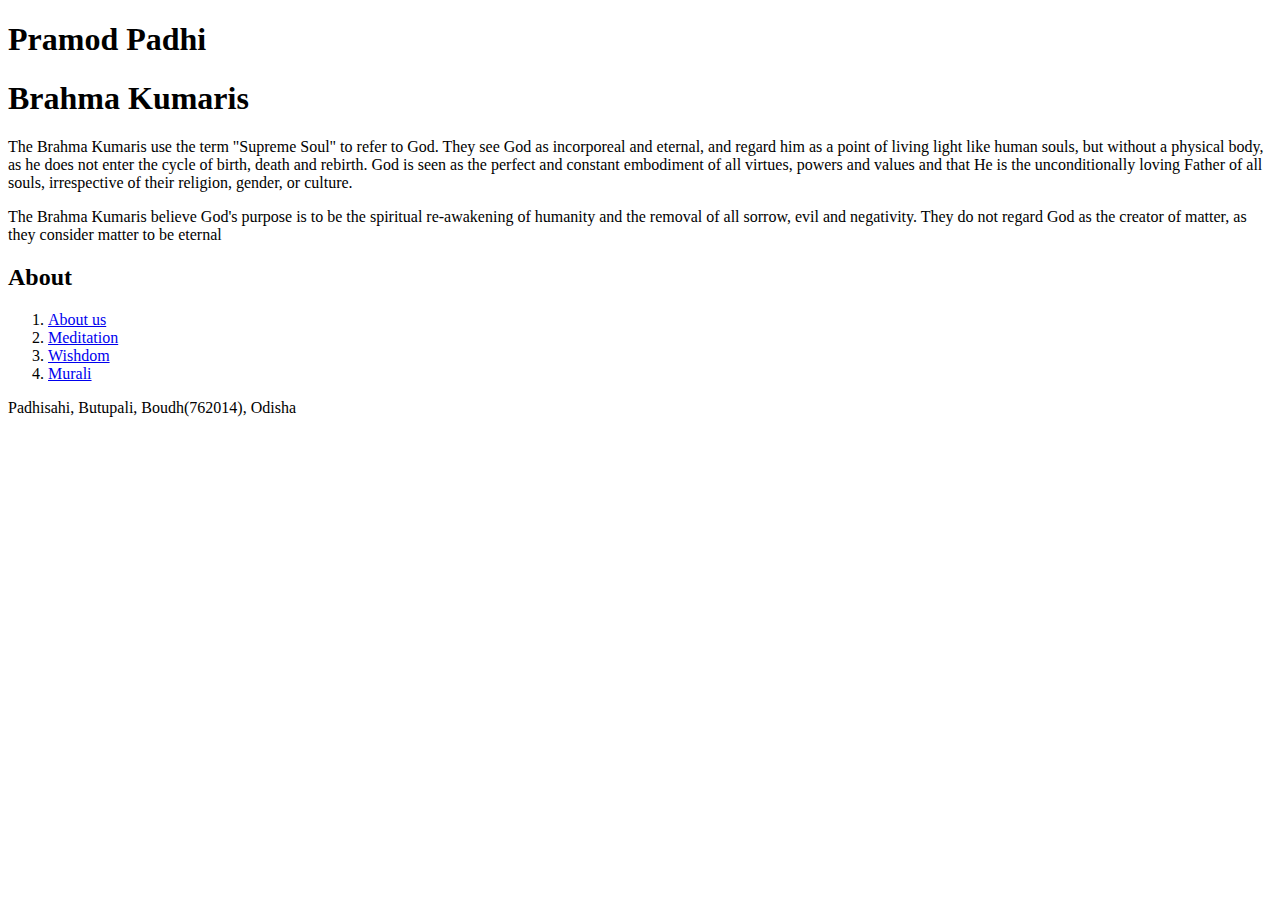
==== index.html @ 830bfdcf "added brahma kumari" ====
<!DOCTYPE html>
<html>
    <head>
        <meta charset="utf-8">
        <meta name="author" content="Pranab">

        <meta http-equiv="X-UA-Compatible" content="IE=edge">
        <meta name="viewport" content="width=device-width, initial-scale=1.0">
        
        <title>My First Layout</title>
        <link rel="stylesheet" href="css/style.css">
    </head>

    <body>
        <header>
            <h1>Pramod Padhi</h1>            
        </header>

        <div class="container">
            <section>
                <h1>Brahma Kumaris</h1>
                <p>The Brahma Kumaris use the term "Supreme Soul" to refer to God. They see God as incorporeal and eternal, and regard him as a point of living light like human souls, but without a physical body, as he does not enter the cycle of birth, death and rebirth. God is seen as the perfect and constant embodiment of all virtues, powers and values and that He is the unconditionally loving Father of all souls, irrespective of their religion, gender, or culture.</p>
                <p>The Brahma Kumaris believe God's purpose is to be the spiritual re-awakening of humanity and the removal of all sorrow, evil and negativity. They do not regard God as the creator of matter, as they consider matter to be eternal</p>
            </section>

            <aside>
                <h2>About</h2>
                <ol>
                    <li><a href="#">About us</a></li>
                    <li><a href="#">Meditation</a></li>
                    <li><a href="#">Wishdom</a></li>
                    <li><a href="mutali.html">Murali</a></li>
                </ol>
            </aside>
        </div>
        <footer>
            <p>Padhisahi, Butupali, Boudh(762014), Odisha</p>
        </footer>
    </body>

</html>
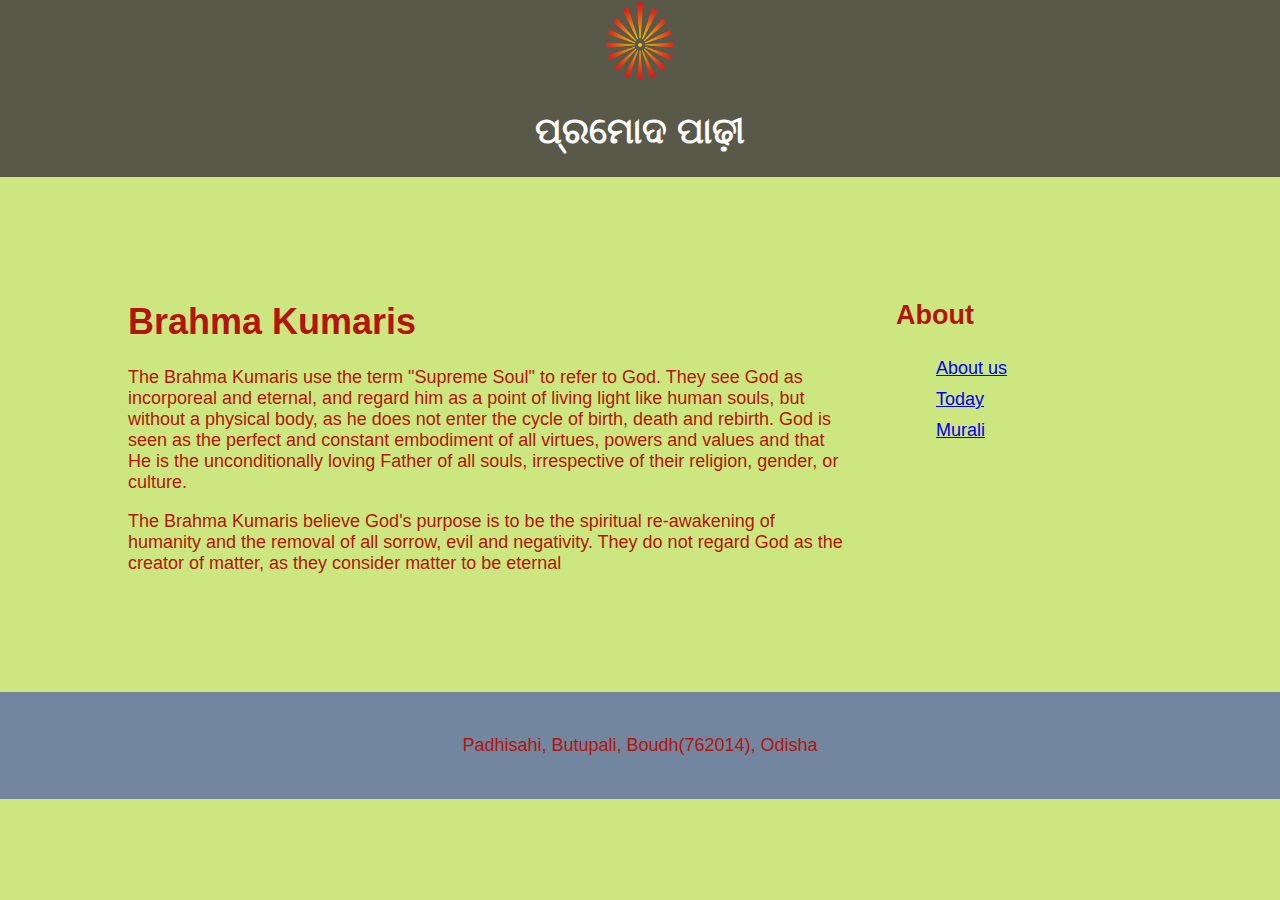
==== commit 5c13d2ac: "Update index.html" ====
--- a/index.html
+++ b/index.html
@@ -7,13 +7,14 @@
         <meta http-equiv="X-UA-Compatible" content="IE=edge">
         <meta name="viewport" content="width=device-width, initial-scale=1.0">
         
-        <title>My First Layout</title>
+        <title>ପ୍ରମୋଦ ପାଢ଼ୀ </title>
         <link rel="stylesheet" href="css/style.css">
     </head>
 
     <body>
         <header>
-            <h1>Pramod Padhi</h1>            
+            <img src="img/omshanti.png" alt="">
+            <h1>ପ୍ରମୋଦ ପାଢ଼ୀ </h1>            
         </header>
 
         <div class="container">
@@ -27,8 +28,7 @@
                 <h2>About</h2>
                 <ol>
                     <li><a href="#">About us</a></li>
-                    <li><a href="#">Meditation</a></li>
-                    <li><a href="#">Wishdom</a></li>
+                    <li><a href="today.html">Today</a></li>
                     <li><a href="mutali.html">Murali</a></li>
                 </ol>
             </aside>
--- a/css/style.css
+++ b/css/style.css
@@ -0,0 +1,59 @@
+body {
+    background-color: #cde780;
+    font-family: "Century Gothic",
+    CenturyGothic,AppleGothic,sans-serif;
+    font-size: 18px;
+    margin: 0;
+    color: rgb(179, 21, 12);
+}
+
+
+
+header {
+    background-color: #59594a;
+    padding-top: 1px;
+    padding-bottom: 1px;
+    text-align: center;
+    color: #fff;
+    text-transform: uppercase;
+    margin-bottom: 100px;
+}
+
+img {
+    width: 80px;
+    height:80px;
+}
+
+.container {
+    width: 80%;
+    margin: 0 auto;
+}
+
+section {
+    float: left;
+    width: 70%;
+    margin-bottom: 100px;
+}
+
+aside {
+    float: right;
+    width: 25%;
+}
+
+footer {
+    background-color: #7286a0;
+    clear: both;
+    padding: 25px 0;
+    text-align: center;
+}
+
+li {
+    list-style-type: none;
+    
+    padding: 5px 0;
+
+}
+
+.blue {
+    color: black;
+}
